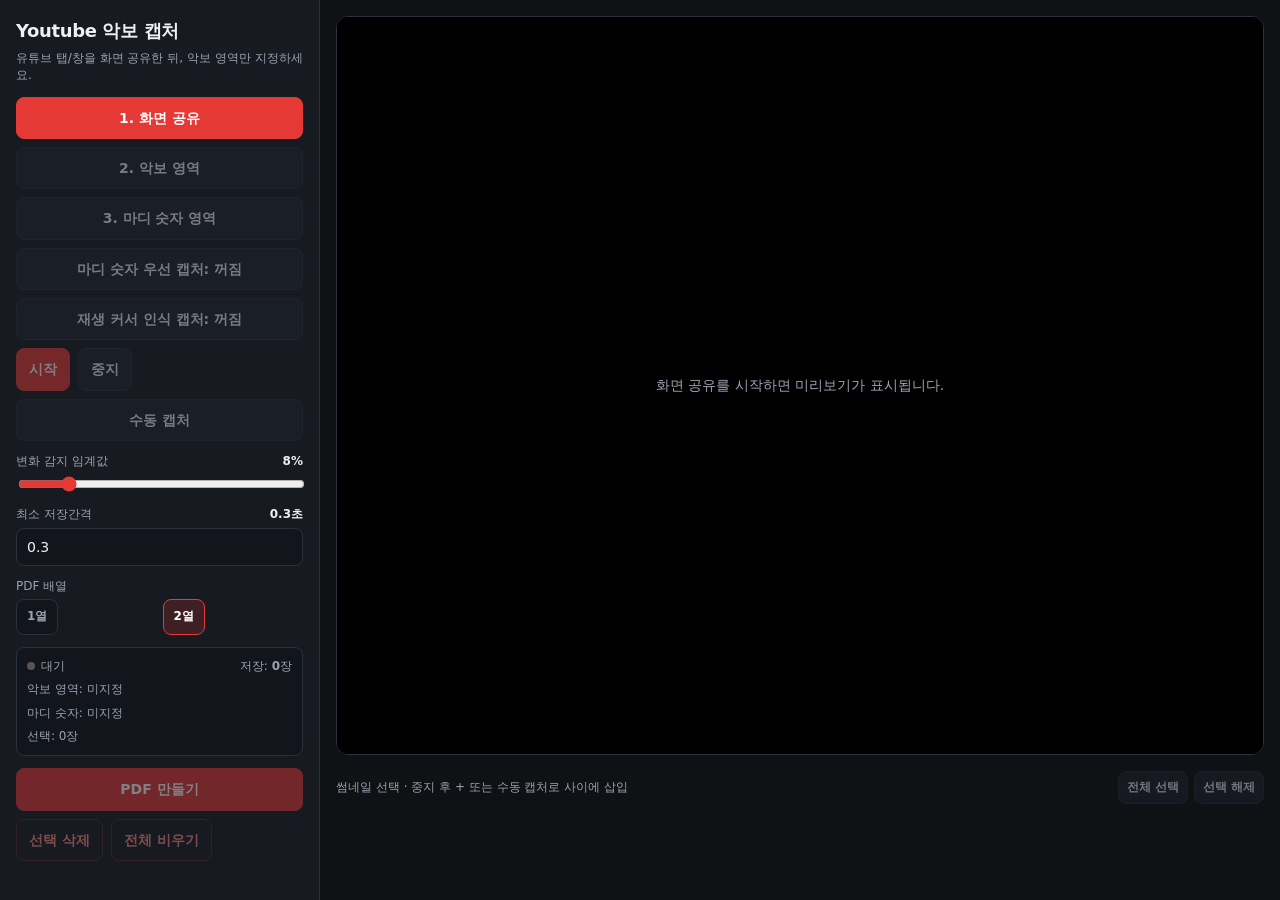
==== index.html @ 2bc073d6 "비슷한 타브 페이지를 같은 화면으로 버려 마디가 건너뛰던 문제 수정 7→15→31처럼 누락되던 이유는 악보가 비슷하면 저장을 포기하고 마디 숫자 기준만 갱신했기 때문이다. 숫자·커" ====
<!DOCTYPE html>
<html lang="ko">
<head>
  <meta charset="UTF-8" />
  <meta name="viewport" content="width=device-width, initial-scale=1, viewport-fit=cover" />
  <meta name="theme-color" content="#e53935" />
  <meta name="description" content="유튜브 악보 영역을 캡처해 PDF로 저장합니다." />
  <meta name="mobile-web-app-capable" content="yes" />
  <meta name="apple-mobile-web-app-capable" content="yes" />
  <meta name="apple-mobile-web-app-status-bar-style" content="black-translucent" />
  <meta name="apple-mobile-web-app-title" content="악보캡처" />
  <title>Youtube 악보 캡처</title>
  <link rel="manifest" href="manifest.webmanifest" />
  <link rel="icon" href="icons/icon-192.png" type="image/png" />
  <link rel="apple-touch-icon" href="icons/icon-180.png" />
  <link rel="stylesheet" href="styles.css" />
</head>
<body>
  <div class="app">
    <aside class="panel">
      <header>
        <h1>Youtube 악보 캡처</h1>
        <p>유튜브 탭/창을 화면 공유한 뒤, 악보 영역만 지정하세요.</p>
      </header>

      <div class="actions">
        <button id="btnShare" type="button" class="primary">1. 화면 공유</button>
        <button id="btnRegion" type="button" disabled>2. 악보 영역</button>
        <button id="btnMeasureRegion" type="button" disabled>3. 마디 숫자 영역</button>
        <button id="btnMeasureMode" type="button" class="toggle" disabled>마디 숫자 우선 캡처: 꺼짐</button>
        <button id="btnCursorMode" type="button" class="toggle cursor" disabled>재생 커서 인식 캡처: 꺼짐</button>
        <div class="row">
          <button id="btnStart" type="button" class="primary" disabled>시작</button>
          <button id="btnStop" type="button" disabled>중지</button>
        </div>
        <button id="btnManual" type="button" disabled>수동 캡처</button>
      </div>

      <div class="field">
        <label>
          변화 감지 임계값
          <strong><span id="sensitivityValue">8</span>%</strong>
        </label>
        <input id="sensitivity" type="range" min="2" max="40" step="1" value="8" />
      </div>

      <div class="field">
        <label>
          최소 저장간격
          <strong><span id="intervalValue">0.3</span>초</strong>
        </label>
        <input id="minInterval" type="number" min="0.1" max="5" step="0.1" value="0.3" />
      </div>

      <div class="field">
        <label>PDF 배열</label>
        <div class="segmented" role="group" aria-label="PDF 배열">
          <label class="seg">
            <input type="radio" name="pdfColumns" value="1" />
            <span>1열</span>
          </label>
          <label class="seg">
            <input type="radio" name="pdfColumns" value="2" checked />
            <span>2열</span>
          </label>
        </div>
      </div>

      <div class="status">
        <div class="status-row">
          <span><span id="statusDot" class="dot"></span><span id="statusText">대기</span></span>
          <span>저장: <strong id="captureCount">0</strong>장</span>
        </div>
        <div id="regionText">악보 영역: 미지정</div>
        <div id="measureRegionText">마디 숫자: 미지정</div>
        <div id="selectedText">선택: 0장</div>
      </div>

      <div class="actions">
        <button id="btnPdf" type="button" class="primary" disabled>PDF 만들기</button>
        <div class="row">
          <button id="btnDeleteSelected" type="button" class="danger" disabled>선택 삭제</button>
          <button id="btnClear" type="button" class="danger" disabled>전체 비우기</button>
        </div>
        <button id="btnInstall" type="button" hidden>앱으로 설치</button>
      </div>

      <p id="message" class="msg"></p>
      <p id="installHint" class="msg">PWA: 홈 화면에 추가하면 앱처럼 사용할 수 있습니다.</p>

      <ol class="help">
        <li>유튜브에서 악보 영상을 재생합니다.</li>
        <li><strong>화면 공유</strong> → 유튜브 탭/창 선택 (모바일은 지원이 제한될 수 있음)</li>
        <li>미리보기에서 <strong>악보만</strong> 드래그</li>
        <li>마디 숫자 영역은 <strong>숫자만</strong> 최소한으로 (재생 커서·빨간 선 제외)</li>
        <li><strong>마디 숫자</strong> 모드가 누락이 적습니다. 2배속보다 <strong>1배속</strong>이 더 정확합니다</li>
        <li><strong>시작</strong> 후 영상이 끝나면 PDF 생성</li>
        <li><strong>중지</strong> 후 <strong>수동 캡처</strong>: 선택한 썸네일 뒤에 삽입. 썸네일 사이 <strong>+</strong>를 눌러 원하는 위치에 삽입</li>
        <li><strong>캡처 기능</strong>: PC Chrome/Edge 전용</li>
        <li><strong>갤럭시</strong>: 화면 공유 미지원 → PC에서 사용</li>
        <li><strong>아이폰·아이패드</strong>: 화면 공유 미지원 → PC에서 사용</li>
      </ol>
    </aside>

    <main class="stage">
      <div id="previewWrap" class="preview-wrap">
        <video id="preview" autoplay muted playsinline></video>
        <canvas id="overlay"></canvas>
        <div id="empty" class="empty">화면 공유를 시작하면 미리보기가 표시됩니다.</div>
      </div>
      <div class="thumbs-toolbar">
        <span class="thumbs-hint">썸네일 선택 · 중지 후 + 또는 수동 캡처로 사이에 삽입</span>
        <div class="row tight">
          <button id="btnSelectAll" type="button" disabled>전체 선택</button>
          <button id="btnSelectNone" type="button" disabled>선택 해제</button>
        </div>
      </div>
      <div class="thumbs" id="thumbs"></div>
    </main>
  </div>

  <script type="module" src="app.js"></script>
</body>
</html>
---- styles.css ----
:root {
  --bg: #0f1115;
  --panel: #171a21;
  --border: #2a303c;
  --text: #eef0f4;
  --muted: #9aa3b2;
  --accent: #e53935;
  --accent-dim: #b71c1c;
  --ok: #2e7d32;
}

* {
  box-sizing: border-box;
}

html,
body {
  margin: 0;
  height: 100%;
  background: var(--bg);
  color: var(--text);
  font: 14px/1.45 "Segoe UI", system-ui, sans-serif;
}

.app {
  display: grid;
  grid-template-columns: 320px 1fr;
  height: 100%;
}

.panel {
  border-right: 1px solid var(--border);
  background: var(--panel);
  padding: 18px 16px;
  overflow: auto;
  display: grid;
  gap: 12px;
  align-content: start;
}

header h1 {
  margin: 0;
  font-size: 18px;
  letter-spacing: -0.02em;
}

header p {
  margin: 6px 0 0;
  color: var(--muted);
  font-size: 12px;
}

.actions,
.row {
  display: flex;
  flex-direction: column;
  gap: 8px;
}

.row {
  flex-direction: row;
}

button {
  border: 1px solid var(--border);
  background: #1f2430;
  color: var(--text);
  border-radius: 8px;
  padding: 10px 12px;
  font: inherit;
  font-weight: 600;
  cursor: pointer;
}

button:hover:not(:disabled) {
  border-color: #445;
  background: #262c3a;
}

button:disabled {
  opacity: 0.45;
  cursor: not-allowed;
}

button.primary {
  background: var(--accent);
  border-color: var(--accent);
  color: #fff;
}

button.primary:hover:not(:disabled) {
  background: var(--accent-dim);
  border-color: var(--accent-dim);
}

button.danger {
  color: #ff8a80;
  border-color: #5a2a2a;
  background: transparent;
}

button.toggle.on {
  border-color: #42a5f5;
  background: rgba(66, 165, 245, 0.18);
  color: #fff;
}

button.toggle.on:hover:not(:disabled) {
  border-color: #1e88e5;
  background: rgba(30, 136, 229, 0.28);
}

button.toggle.cursor.on {
  border-color: var(--accent);
  background: rgba(229, 57, 53, 0.18);
  color: #fff;
}

button.toggle.cursor.on:hover:not(:disabled) {
  border-color: var(--accent-dim);
  background: rgba(183, 28, 28, 0.28);
}

.field {
  display: grid;
  gap: 4px;
}

.field label {
  display: flex;
  justify-content: space-between;
  color: var(--muted);
  font-size: 12px;
}

.field label strong {
  color: var(--text);
}

input[type="range"] {
  width: 100%;
  accent-color: var(--accent);
}

input[type="number"] {
  width: 100%;
  border: 1px solid var(--border);
  background: #12151c;
  color: var(--text);
  border-radius: 8px;
  padding: 8px 10px;
  font: inherit;
}

.status {
  border: 1px solid var(--border);
  border-radius: 8px;
  padding: 10px;
  display: grid;
  gap: 6px;
  background: #12151c;
  font-size: 12px;
  color: var(--muted);
}

.status-row {
  display: flex;
  justify-content: space-between;
  gap: 8px;
  align-items: center;
}

.dot {
  display: inline-block;
  width: 8px;
  height: 8px;
  border-radius: 50%;
  background: #555;
  margin-right: 6px;
}

.dot.on {
  background: var(--ok);
  box-shadow: 0 0 0 3px rgba(46, 125, 50, 0.25);
}

.msg {
  min-height: 1.2em;
  margin: 0;
  color: var(--muted);
  font-size: 12px;
  word-break: keep-all;
}

.msg.error {
  color: #ff8a80;
}

.help {
  margin: 4px 0 0;
  padding-left: 18px;
  color: var(--muted);
  font-size: 12px;
}

.help li + li {
  margin-top: 4px;
}

.stage {
  display: grid;
  grid-template-rows: 1fr auto;
  min-width: 0;
  min-height: 0;
}

.preview-wrap {
  position: relative;
  margin: 16px;
  border: 1px solid var(--border);
  border-radius: 12px;
  background: #000;
  overflow: hidden;
  min-height: 0;
}

#preview,
#overlay {
  position: absolute;
  inset: 0;
  width: 100%;
  height: 100%;
}

#preview {
  object-fit: contain;
  background: #000;
}

#overlay {
  cursor: crosshair;
  pointer-events: none;
}

#overlay.selecting {
  pointer-events: auto;
}

.empty {
  position: absolute;
  inset: 0;
  display: grid;
  place-items: center;
  color: var(--muted);
  padding: 24px;
  text-align: center;
}

.empty.hidden {
  display: none;
}

.segmented {
  display: grid;
  grid-template-columns: 1fr 1fr;
  gap: 6px;
}

.seg {
  display: block;
  cursor: pointer;
}

.seg input {
  position: absolute;
  opacity: 0;
  pointer-events: none;
}

.seg span {
  display: block;
  text-align: center;
  border: 1px solid var(--border);
  background: #12151c;
  border-radius: 8px;
  padding: 8px 10px;
  font-weight: 600;
}

.seg input:checked + span {
  border-color: var(--accent);
  background: rgba(229, 57, 53, 0.18);
  color: #fff;
}

.row.tight {
  gap: 6px;
}

.row.tight button {
  padding: 7px 8px;
  font-size: 12px;
}

.thumbs-toolbar {
  display: flex;
  justify-content: space-between;
  align-items: center;
  gap: 12px;
  padding: 0 16px 8px;
  flex-wrap: wrap;
}

.thumbs-hint {
  color: var(--muted);
  font-size: 12px;
}

.thumbs {
  display: flex;
  align-items: center;
  gap: 6px;
  padding: 0 16px 16px;
  overflow-x: auto;
  min-height: 88px;
}

.thumb-insert {
  flex: 0 0 auto;
  width: 22px;
  height: 48px;
  padding: 0;
  border-radius: 6px;
  border: 1px dashed #445;
  background: #1f2430;
  color: #c5d0e0;
  font-size: 16px;
  line-height: 1;
}

.thumb-insert:hover:not(:disabled) {
  border-color: #42a5f5;
  color: #fff;
  background: #262c3a;
}

.thumb {
  position: relative;
  flex: 0 0 auto;
  border: 2px solid var(--border);
  border-radius: 8px;
  background: #fff;
  padding: 0;
  cursor: pointer;
  overflow: hidden;
}

.thumb img {
  display: block;
  height: 72px;
  width: auto;
  pointer-events: none;
}

.thumb .badge {
  position: absolute;
  top: 50%;
  left: 50%;
  transform: translate(-50%, -50%);
  min-width: 18px;
  height: 18px;
  padding: 0 4px;
  border-radius: 9px;
  background: rgba(0, 0, 0, 0.7);
  color: #fff;
  font-size: 10px;
  font-weight: 700;
  display: grid;
  place-items: center;
}

.thumb.selected {
  border-color: var(--accent);
  box-shadow: 0 0 0 2px rgba(229, 57, 53, 0.35);
}

.thumb.selected::after {
  content: "✓";
  position: absolute;
  top: 4px;
  right: 4px;
  width: 18px;
  height: 18px;
  border-radius: 50%;
  background: var(--accent);
  color: #fff;
  font-size: 11px;
  font-weight: 700;
  display: grid;
  place-items: center;
}

@media (max-width: 900px) {
  .app {
    grid-template-columns: 1fr;
    grid-template-rows: auto 1fr;
  }

  .panel {
    border-right: none;
    border-bottom: 1px solid var(--border);
  }
}
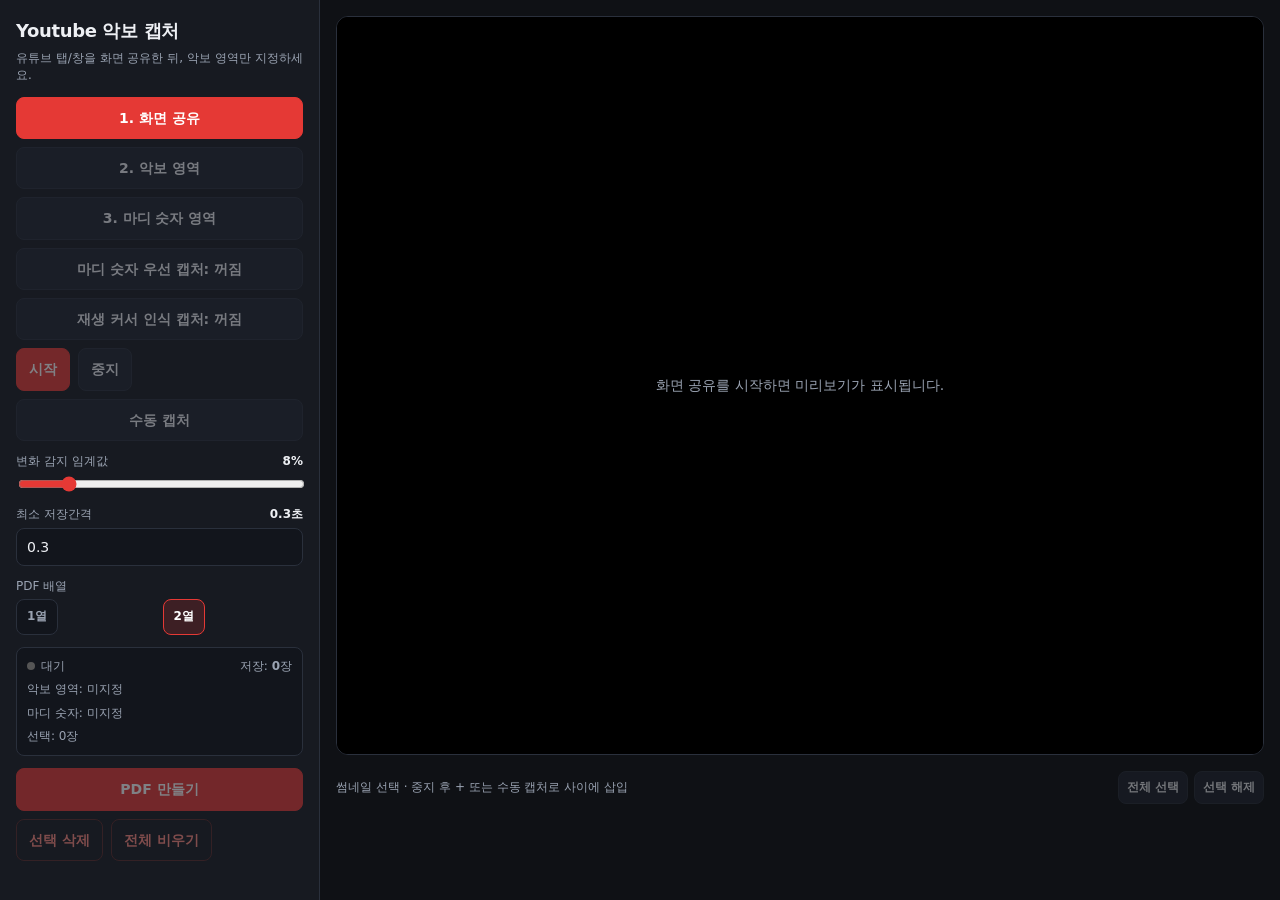
==== commit e9655d89: "미리보기 크기·공유 해상도가 바뀌어도 지정 영역이 따라가게 수정 썸네일이 생기거나 유튜브 창 크기가 바뀌면 파란 마디 박스가 처음 그린 위치에서 벗어나던 문제를 해상도 재매핑으로 " ====
--- a/index.html
+++ b/index.html
@@ -91,7 +91,7 @@
       <ol class="help">
         <li>유튜브에서 악보 영상을 재생합니다.</li>
         <li><strong>화면 공유</strong> → 유튜브 탭/창 선택 (모바일은 지원이 제한될 수 있음)</li>
-        <li>미리보기에서 <strong>악보만</strong> 드래그</li>
+        <li>미리보기에서 <strong>악보만</strong> 드래그. 박스가 어긋나면 영역을 다시 지정</li>
         <li>마디 숫자 영역은 <strong>숫자만</strong> 최소한으로 (재생 커서·빨간 선 제외)</li>
         <li><strong>마디 숫자</strong> 모드가 누락이 적습니다. 2배속보다 <strong>1배속</strong>이 더 정확합니다</li>
         <li><strong>시작</strong> 후 영상이 끝나면 PDF 생성</li>
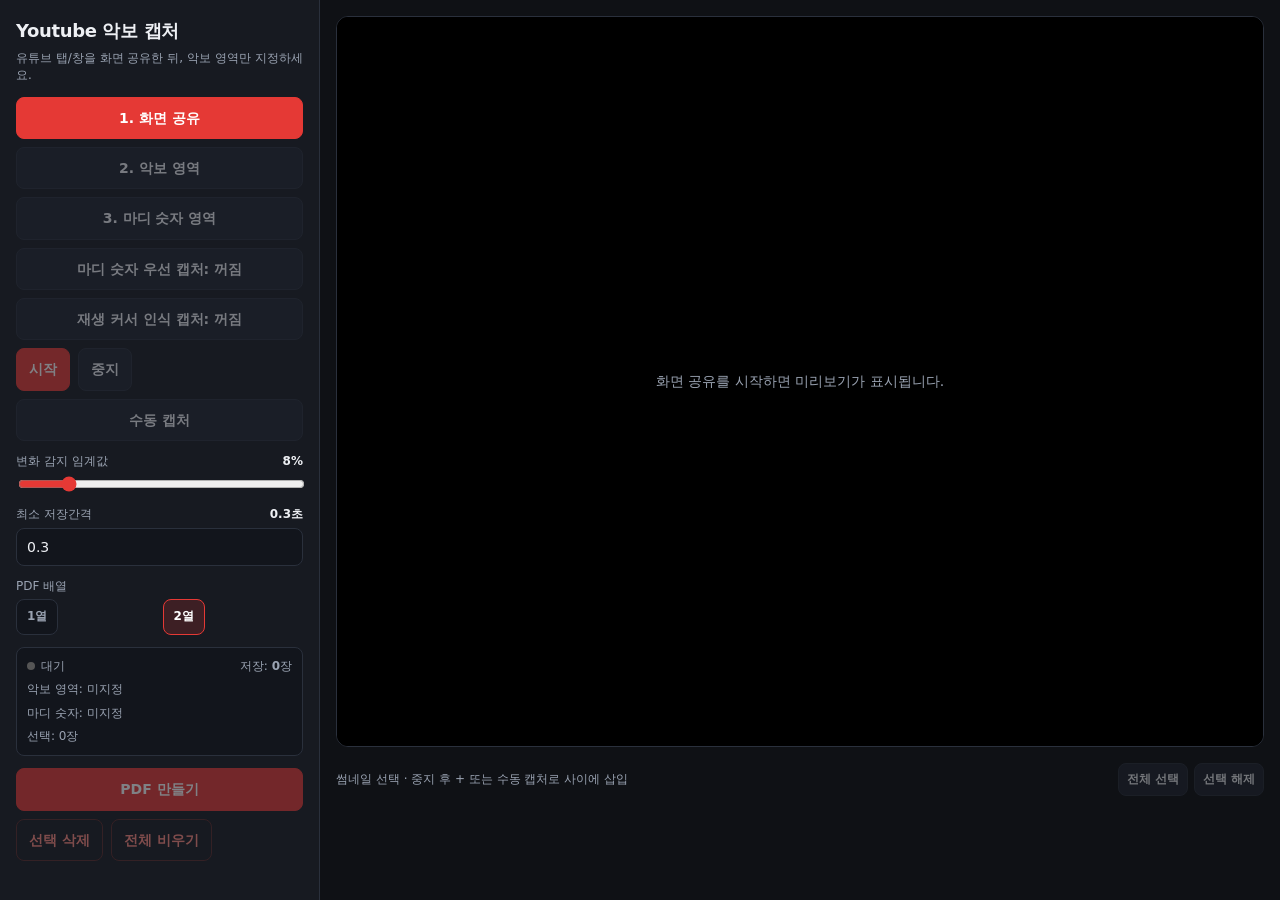
==== commit 8254f2ab: "시작 시 영역 박스가 내려가 마디 감지가 빗나가던 문제 수정 해상도 비율로 좌표를 늘리던 보정을 제거하고, 악보 윗줄의 마디 숫자 띠를 함께 보도록 해서 박스가 음표 위로 밀려도 " ====
--- a/index.html
+++ b/index.html
@@ -93,7 +93,7 @@
         <li><strong>화면 공유</strong> → 유튜브 탭/창 선택 (모바일은 지원이 제한될 수 있음)</li>
         <li>미리보기에서 <strong>악보만</strong> 드래그. 박스가 어긋나면 영역을 다시 지정</li>
         <li>마디 숫자 영역은 <strong>숫자만</strong> 최소한으로 (재생 커서·빨간 선 제외)</li>
-        <li><strong>마디 숫자</strong> 모드가 누락이 적습니다. 2배속보다 <strong>1배속</strong>이 더 정확합니다</li>
+        <li><strong>마디 숫자</strong> 모드는 악보 윗줄의 14·15·16 숫자를 함께 봅니다. 시작 후 점선이 숫자 줄을 덮는지 확인하세요</li>
         <li><strong>시작</strong> 후 영상이 끝나면 PDF 생성</li>
         <li><strong>중지</strong> 후 <strong>수동 캡처</strong>: 선택한 썸네일 뒤에 삽입. 썸네일 사이 <strong>+</strong>를 눌러 원하는 위치에 삽입</li>
         <li><strong>캡처 기능</strong>: PC Chrome/Edge 전용</li>
--- a/styles.css
+++ b/styles.css
@@ -209,7 +209,7 @@
 
 .stage {
   display: grid;
-  grid-template-rows: 1fr auto;
+  grid-template-rows: minmax(0, 1fr) auto 96px;
   min-width: 0;
   min-height: 0;
 }
@@ -322,7 +322,8 @@
   gap: 6px;
   padding: 0 16px 16px;
   overflow-x: auto;
-  min-height: 88px;
+  height: 96px;
+  min-height: 96px;
 }
 
 .thumb-insert {
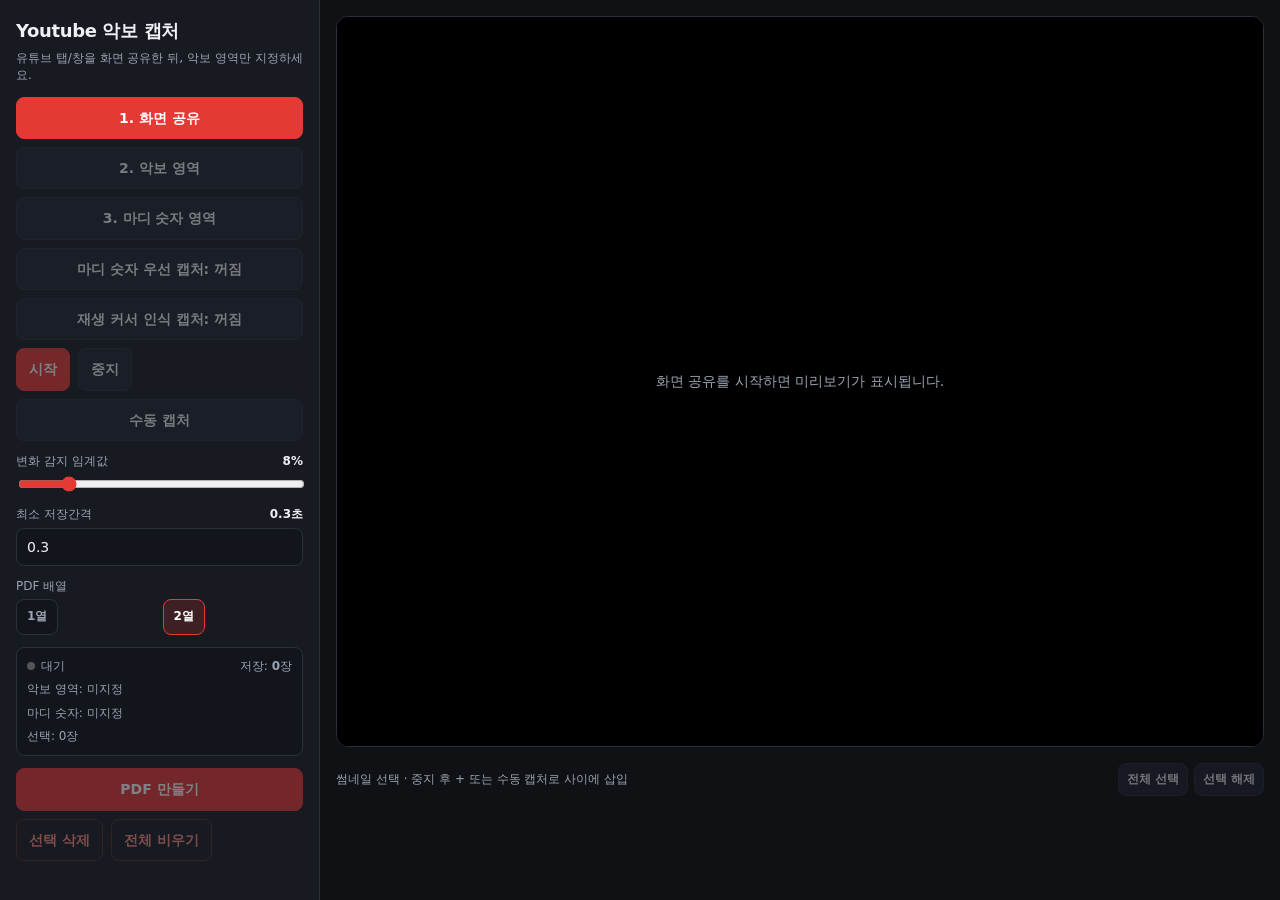
==== commit 84935f96: "마디 박스와 캡처가 같은 영상 칸을 보도록 오버레이를 고정 미리보기 여백이 아니라 실제 그려진 영상 위에 박스를 올려 시작 후에도 빨간/주황 박스가 숫자에서 밀리지 않게 한다.  " ====
--- a/index.html
+++ b/index.html
@@ -5,14 +5,8 @@
   <meta name="viewport" content="width=device-width, initial-scale=1, viewport-fit=cover" />
   <meta name="theme-color" content="#e53935" />
   <meta name="description" content="유튜브 악보 영역을 캡처해 PDF로 저장합니다." />
-  <meta name="mobile-web-app-capable" content="yes" />
-  <meta name="apple-mobile-web-app-capable" content="yes" />
-  <meta name="apple-mobile-web-app-status-bar-style" content="black-translucent" />
-  <meta name="apple-mobile-web-app-title" content="악보캡처" />
   <title>Youtube 악보 캡처</title>
-  <link rel="manifest" href="manifest.webmanifest" />
   <link rel="icon" href="icons/icon-192.png" type="image/png" />
-  <link rel="apple-touch-icon" href="icons/icon-180.png" />
   <link rel="stylesheet" href="styles.css" />
 </head>
 <body>
@@ -82,18 +76,16 @@
           <button id="btnDeleteSelected" type="button" class="danger" disabled>선택 삭제</button>
           <button id="btnClear" type="button" class="danger" disabled>전체 비우기</button>
         </div>
-        <button id="btnInstall" type="button" hidden>앱으로 설치</button>
       </div>
 
       <p id="message" class="msg"></p>
-      <p id="installHint" class="msg">PWA: 홈 화면에 추가하면 앱처럼 사용할 수 있습니다.</p>
 
       <ol class="help">
         <li>유튜브에서 악보 영상을 재생합니다.</li>
         <li><strong>화면 공유</strong> → 유튜브 탭/창 선택 (모바일은 지원이 제한될 수 있음)</li>
         <li>미리보기에서 <strong>악보만</strong> 드래그. 박스가 어긋나면 영역을 다시 지정</li>
-        <li>마디 숫자 영역은 <strong>숫자만</strong> 최소한으로 (재생 커서·빨간 선 제외)</li>
-        <li><strong>마디 숫자</strong> 모드는 악보 윗줄의 14·15·16 숫자를 함께 봅니다. 시작 후 점선이 숫자 줄을 덮는지 확인하세요</li>
+        <li>마디 숫자 영역은 <strong>숫자만</strong> 아주 작게. 주황 박스가 앱 영역이고, 음표 위 파란 칸은 유튜브입니다</li>
+        <li>마디 숫자 영역을 지정하면 <strong>마디 숫자 우선 캡처</strong>가 켜집니다. 숫자가 바뀔 때 한 장 저장합니다</li>
         <li><strong>시작</strong> 후 영상이 끝나면 PDF 생성</li>
         <li><strong>중지</strong> 후 <strong>수동 캡처</strong>: 선택한 썸네일 뒤에 삽입. 썸네일 사이 <strong>+</strong>를 눌러 원하는 위치에 삽입</li>
         <li><strong>캡처 기능</strong>: PC Chrome/Edge 전용</li>
--- a/styles.css
+++ b/styles.css
@@ -224,20 +224,21 @@
   min-height: 0;
 }
 
-#preview,
-#overlay {
+#preview {
   position: absolute;
   inset: 0;
   width: 100%;
   height: 100%;
-}
-
-#preview {
   object-fit: contain;
   background: #000;
 }
 
 #overlay {
+  position: absolute;
+  left: 0;
+  top: 0;
+  width: 100%;
+  height: 100%;
   cursor: crosshair;
   pointer-events: none;
 }
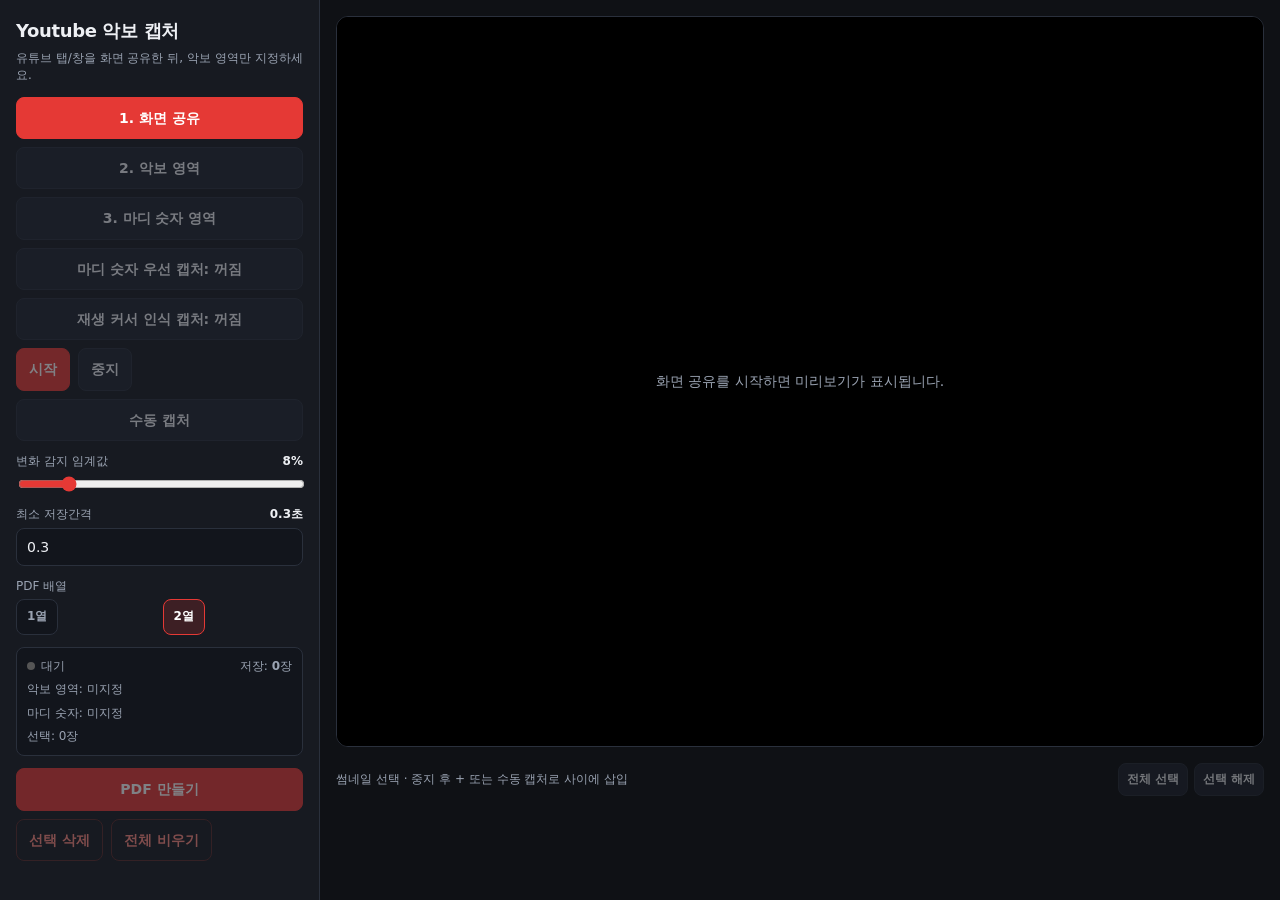
==== commit a8e976c5: "곡이 끝나 악보가 사라지면 캡처를 자동으로 멈춤 흰 악보 용지가 영상으로 바뀐 뒤에는 그 화면을 저장하지 않고 잠시 확인한 다음 중지해 PDF를 바로 만들 수 있게 한다.  Co-" ====
--- a/index.html
+++ b/index.html
@@ -86,7 +86,7 @@
         <li>미리보기에서 <strong>악보만</strong> 드래그. 박스가 어긋나면 영역을 다시 지정</li>
         <li>마디 숫자 영역은 <strong>숫자만</strong> 아주 작게. 주황 박스가 앱 영역이고, 음표 위 파란 칸은 유튜브입니다</li>
         <li>마디 숫자 영역을 지정하면 <strong>마디 숫자 우선 캡처</strong>가 켜집니다. 숫자가 바뀔 때 한 장 저장합니다</li>
-        <li><strong>시작</strong> 후 영상이 끝나면 PDF 생성</li>
+        <li><strong>시작</strong> 후 곡이 끝나 악보가 사라지면 자동으로 멈춥니다. 그다음 PDF 생성</li>
         <li><strong>중지</strong> 후 <strong>수동 캡처</strong>: 선택한 썸네일 뒤에 삽입. 썸네일 사이 <strong>+</strong>를 눌러 원하는 위치에 삽입</li>
         <li><strong>캡처 기능</strong>: PC Chrome/Edge 전용</li>
         <li><strong>갤럭시</strong>: 화면 공유 미지원 → PC에서 사용</li>
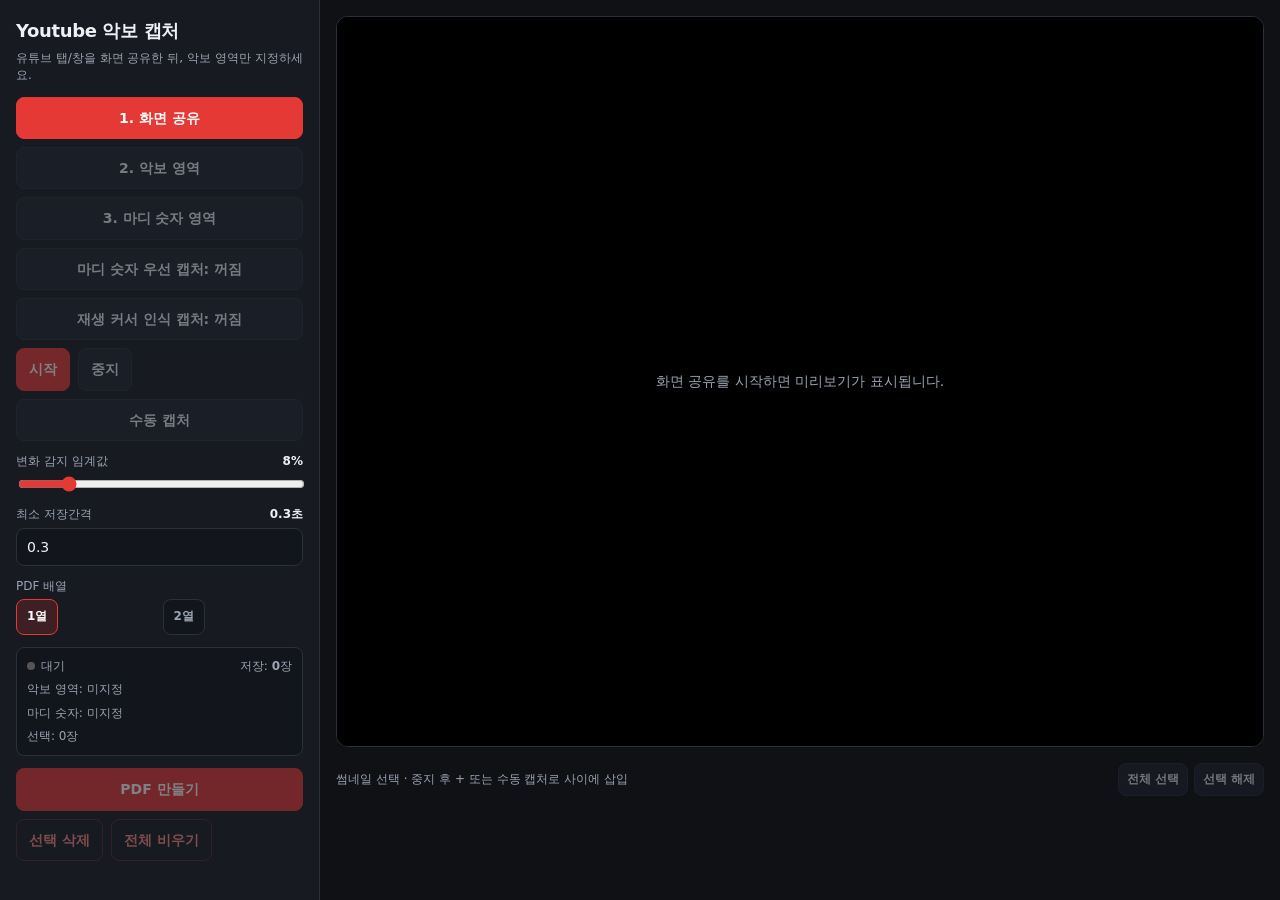
==== commit 75d0ce38: "마지막 악보를 곡이 끝날 때 저장하고 PDF 기본을 1열로 변경 악보가 사라지기 직전 장을 한 번 더 확인하고, PDF는 한 장씩 보기 쉽게 1열로 시작한다.  Co-authore" ====
--- a/index.html
+++ b/index.html
@@ -50,11 +50,11 @@
         <label>PDF 배열</label>
         <div class="segmented" role="group" aria-label="PDF 배열">
           <label class="seg">
-            <input type="radio" name="pdfColumns" value="1" />
+            <input type="radio" name="pdfColumns" value="1" checked />
             <span>1열</span>
           </label>
           <label class="seg">
-            <input type="radio" name="pdfColumns" value="2" checked />
+            <input type="radio" name="pdfColumns" value="2" />
             <span>2열</span>
           </label>
         </div>
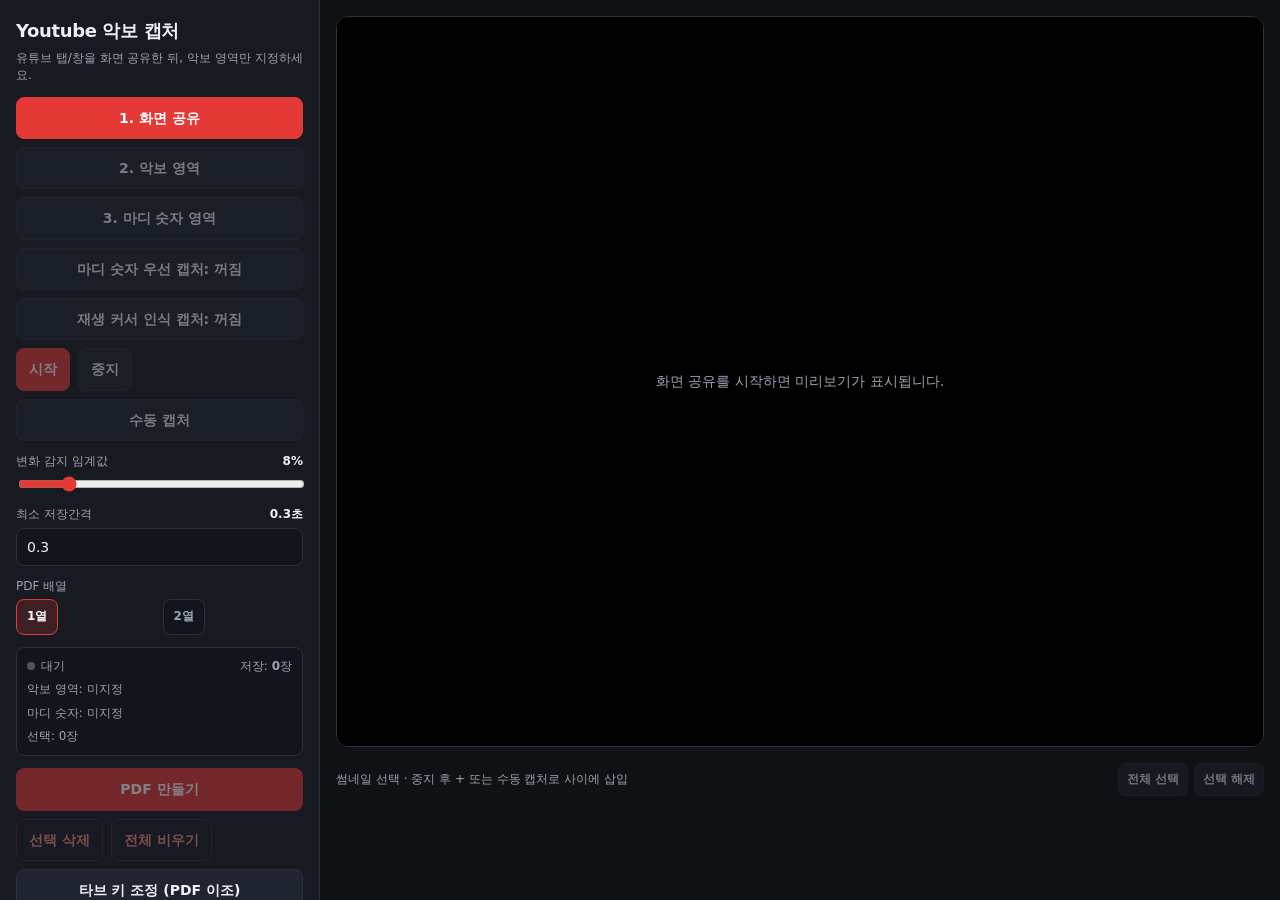
==== commit 40526c94: "타브 키 조정 기능 추가: PDF 악보 이조, 검수 편집, 코드명 이조, 튜닝 제안 Co-authored-by: Cursor <cursoragent@cursor.com>" ====
--- a/index.html
+++ b/index.html
@@ -76,6 +76,7 @@
           <button id="btnDeleteSelected" type="button" class="danger" disabled>선택 삭제</button>
           <button id="btnClear" type="button" class="danger" disabled>전체 비우기</button>
         </div>
+        <a class="nav-button" href="transpose.html">타브 키 조정 (PDF 이조)</a>
       </div>
 
       <p id="message" class="msg"></p>
--- a/styles.css
+++ b/styles.css
@@ -402,6 +402,180 @@
   place-items: center;
 }
 
+a.link,
+a.link:visited {
+  color: #90caf9;
+  text-decoration: none;
+  font-size: 12px;
+}
+
+a.link:hover {
+  text-decoration: underline;
+}
+
+a.nav-button {
+  display: block;
+  text-align: center;
+  text-decoration: none;
+  border: 1px solid var(--border);
+  background: #1f2430;
+  color: var(--text);
+  border-radius: 8px;
+  padding: 10px 12px;
+  font-weight: 600;
+}
+
+a.nav-button:hover {
+  border-color: #445;
+  background: #262c3a;
+}
+
+input.file {
+  width: 100%;
+  color: var(--muted);
+  font: inherit;
+  font-size: 12px;
+}
+
+.segmented.three {
+  grid-template-columns: 1fr 1fr 1fr;
+}
+
+.checks {
+  display: grid;
+  gap: 6px;
+  font-size: 13px;
+}
+
+.checks label {
+  display: flex;
+  align-items: center;
+  gap: 8px;
+  cursor: pointer;
+}
+
+.checks input {
+  accent-color: var(--accent);
+}
+
+.tag {
+  display: inline-block;
+  padding: 0 6px;
+  border-radius: 4px;
+  font-size: 11px;
+  font-weight: 700;
+  color: #fff;
+}
+
+.tag.ok { background: #2e7d32; }
+.tag.check { background: #f57c00; }
+.tag.octave { background: #1565c0; }
+.tag.ignored { background: #757575; }
+.tag.chord { background: #8e24aa; }
+
+.stage.transpose-stage {
+  display: block;
+  overflow: auto;
+}
+
+.strips {
+  display: grid;
+  gap: 14px;
+  padding: 16px;
+}
+
+.strip {
+  position: relative;
+  background: #fff;
+  border-radius: 8px;
+  overflow: hidden;
+  border: 1px solid var(--border);
+}
+
+.strip-no {
+  position: absolute;
+  top: 4px;
+  right: 6px;
+  font-size: 11px;
+  color: #999;
+}
+
+.strip-canvas {
+  display: block;
+  width: 100%;
+  height: auto;
+}
+
+.strip-canvas.editable {
+  cursor: pointer;
+}
+
+.tuning-cell {
+  display: inline-flex;
+  align-items: center;
+  gap: 6px;
+}
+
+button.mini {
+  padding: 2px 8px;
+  font-size: 11px;
+  border-radius: 6px;
+}
+
+.tune-dialog {
+  max-width: 420px;
+  border: 1px solid var(--border);
+  border-radius: 12px;
+  background: var(--panel);
+  color: var(--text);
+  padding: 20px;
+}
+
+.tune-dialog::backdrop {
+  background: rgba(0, 0, 0, 0.55);
+}
+
+.tune-dialog h2 {
+  margin: 0 0 8px;
+  font-size: 17px;
+}
+
+.tune-dialog p {
+  margin: 0 0 14px;
+  font-size: 14px;
+  line-height: 1.5;
+}
+
+.tune-options {
+  display: grid;
+  grid-template-columns: repeat(3, 1fr);
+  gap: 8px;
+  margin-bottom: 10px;
+}
+
+.tune-options button {
+  padding: 10px 6px;
+  font-weight: 700;
+  line-height: 1.3;
+}
+
+.tune-options button small {
+  display: block;
+  font-weight: 400;
+  font-size: 11px;
+  color: var(--muted);
+}
+
+.tune-no {
+  width: 100%;
+}
+
+.empty-note {
+  color: var(--muted);
+  text-align: center;
+  padding: 48px 16px;
+}
+
 @media (max-width: 900px) {
   .app {
     grid-template-columns: 1fr;
